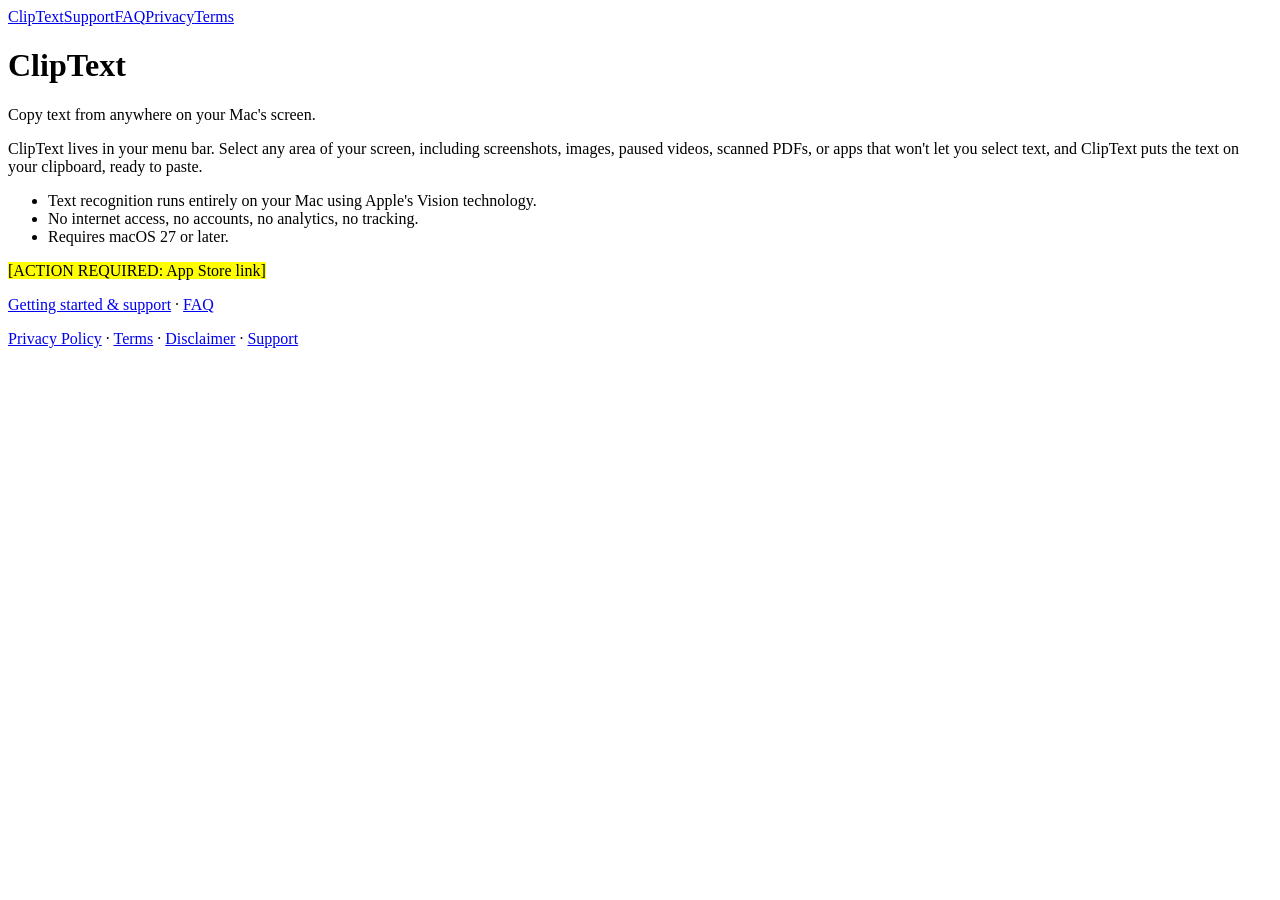
==== index.html @ e0ff0ab5 "Add files via upload" ====
<!DOCTYPE html>
<html lang="en">
<head>
<meta charset="utf-8">
<meta name="viewport" content="width=device-width, initial-scale=1">
<title>Copy text from your screen — ClipText</title>
<link rel="stylesheet" href="/ClipText/style.css">
</head>
<body>
<header><nav aria-label="Main"><a href="/ClipText/">ClipText</a><a href="/ClipText/support/">Support</a><a href="/ClipText/faq/">FAQ</a><a href="/ClipText/privacy/">Privacy</a><a href="/ClipText/terms/">Terms</a></nav></header>
<main>
<h1>ClipText</h1>
<p class="lead">Copy text from anywhere on your Mac's screen.</p>
<p>ClipText lives in your menu bar. Select any area of your screen, including screenshots, images, paused videos, scanned PDFs, or apps that won't let you select text, and ClipText puts the text on your clipboard, ready to paste.</p>
<ul>
<li>Text recognition runs entirely on your Mac using Apple's Vision technology.</li>
<li>No internet access, no accounts, no analytics, no tracking.</li>
<li>Requires macOS 27 or later.</li>
</ul>
<p><mark>[ACTION REQUIRED: App Store link]</mark></p>
<p><a href="/ClipText/support/">Getting started &amp; support</a> · <a href="/ClipText/faq/">FAQ</a></p>

</main>
<footer>
<nav aria-label="Legal"><a href="/ClipText/privacy/">Privacy Policy</a> · <a href="/ClipText/terms/">Terms</a> · <a href="/ClipText/disclaimer/">Disclaimer</a> · <a href="/ClipText/support/">Support</a></nav>
</footer>
</body>
</html>
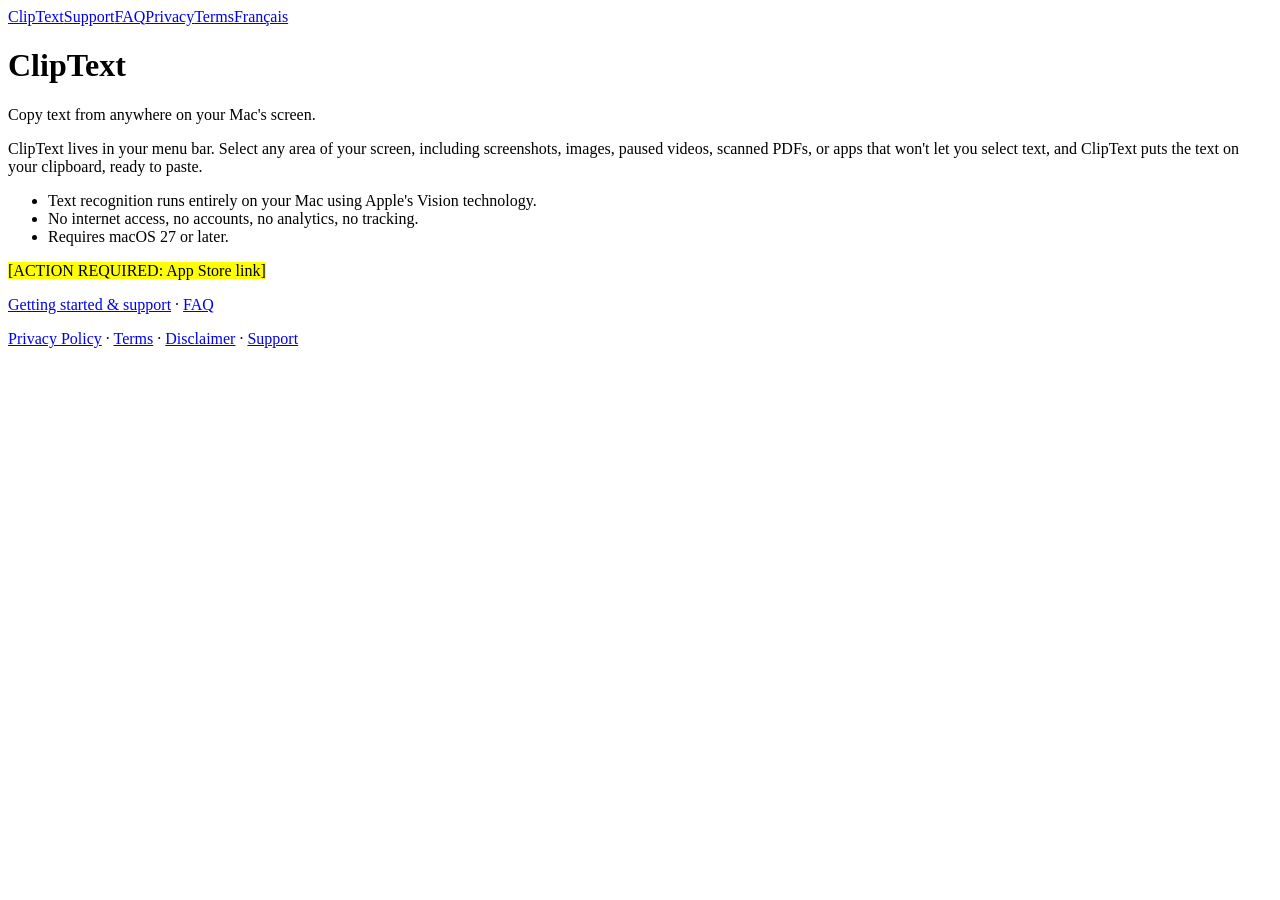
==== commit 31998d63: "Add files via upload" ====
--- a/index.html
+++ b/index.html
@@ -7,7 +7,7 @@
 <link rel="stylesheet" href="/ClipText/style.css">
 </head>
 <body>
-<header><nav aria-label="Main"><a href="/ClipText/">ClipText</a><a href="/ClipText/support/">Support</a><a href="/ClipText/faq/">FAQ</a><a href="/ClipText/privacy/">Privacy</a><a href="/ClipText/terms/">Terms</a></nav></header>
+<header><nav aria-label="Main"><a href="/ClipText/">ClipText</a><a href="/ClipText/support/">Support</a><a href="/ClipText/faq/">FAQ</a><a href="/ClipText/privacy/">Privacy</a><a href="/ClipText/terms/">Terms</a><a href="/ClipText/fr/" hreflang="fr" lang="fr">Français</a></nav></header>
 <main>
 <h1>ClipText</h1>
 <p class="lead">Copy text from anywhere on your Mac's screen.</p>
